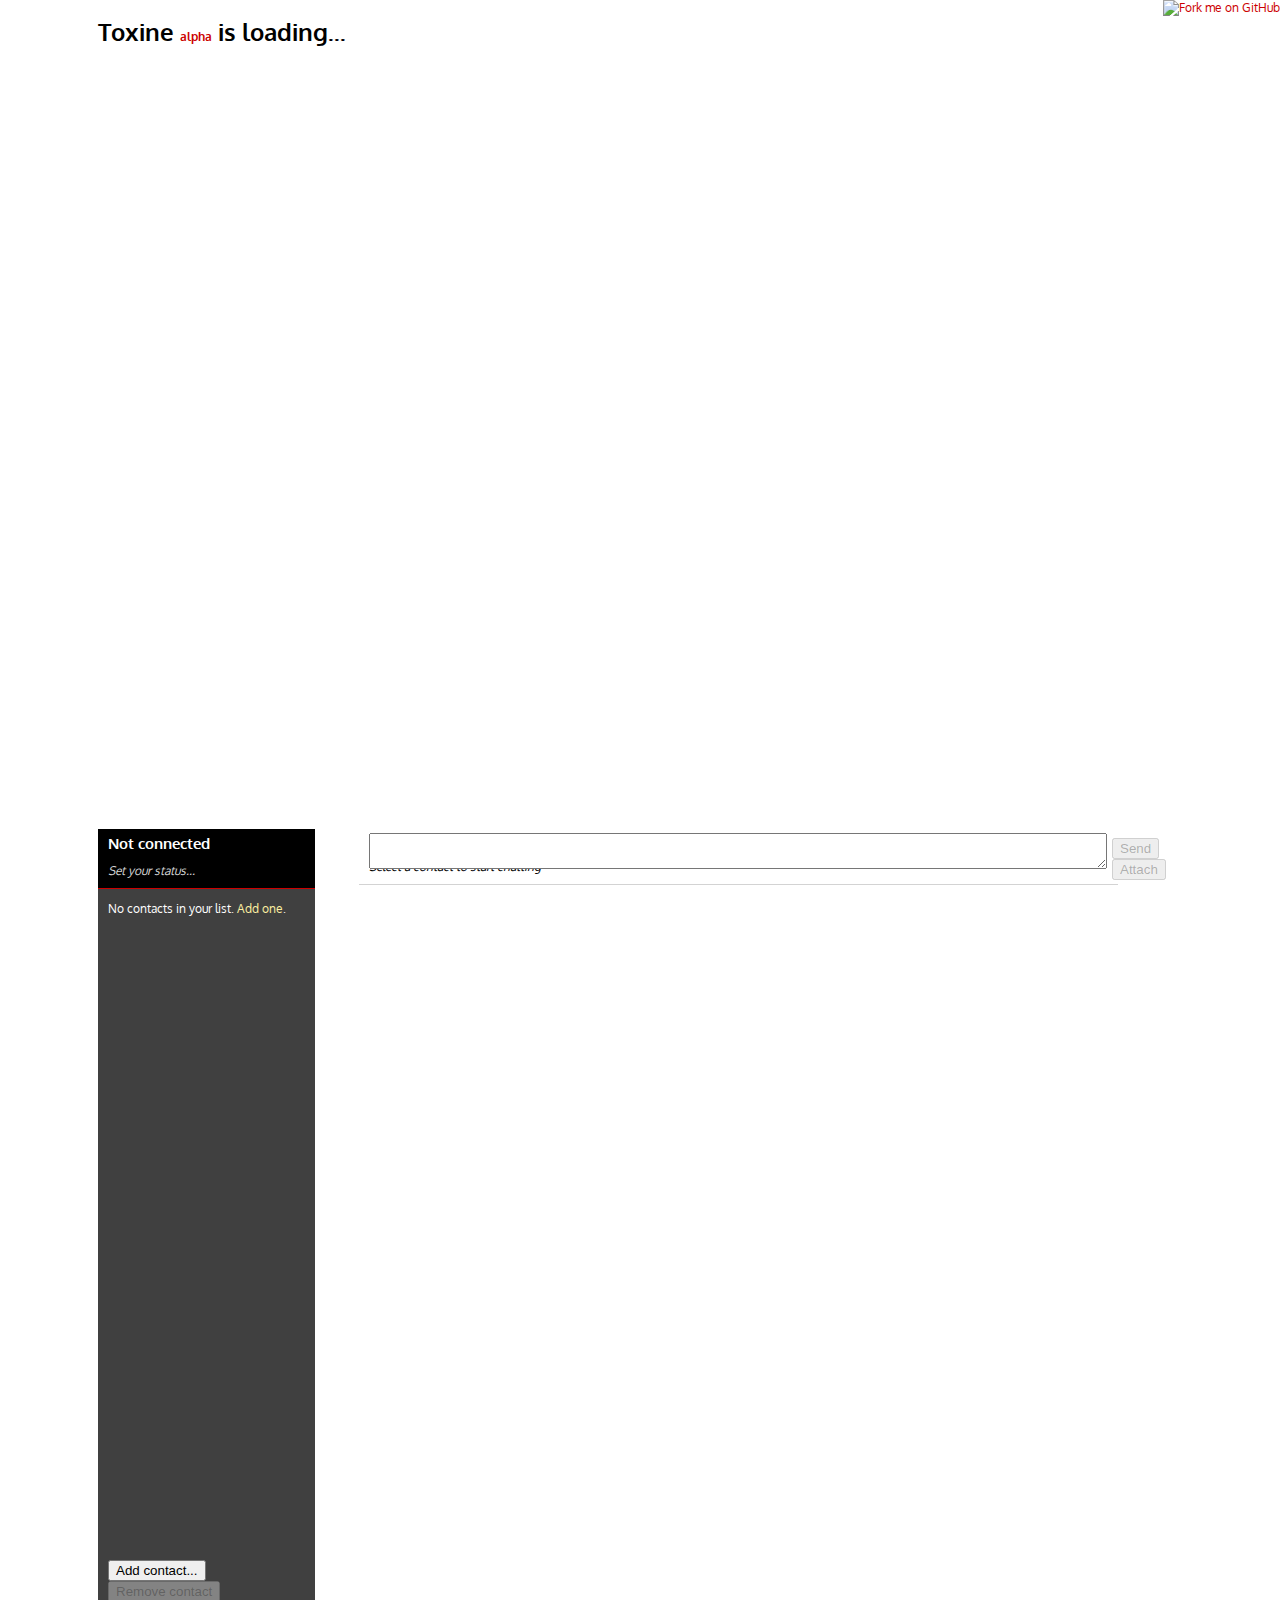
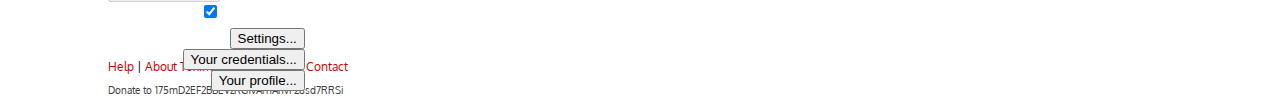
==== toxine.html @ de101414 "Donate link" ====
<!DOCTYPE html PUBLIC '-//W3C//DTD XHTML 1.0 Strict//EN' 'http://www.w3.org/TR/xhtml1/DTD/xhtml1-strict.dtd'>
<html xmlns='http://www.w3.org/1999/xhtml'>
    <head>
        <title>Toxine</title>
        <meta content='text/html;charset=utf-8' http-equiv='Content-Type'>
        <link href='http://fonts.googleapis.com/css?family=Oxygen:400,700' rel='stylesheet' type='text/css'>
        <script src='http://cdnjs.cloudflare.com/ajax/libs/jquery/1.11.0/jquery.min.js'></script>
        <link rel='stylesheet' href='http://ajax.googleapis.com/ajax/libs/jqueryui/1.10.4/themes/blitzer/jquery-ui.css' />
        <script src='http://cdnjs.cloudflare.com/ajax/libs/jqueryui/1.10.4/jquery-ui.min.js'></script>
        <script src='http://cdnjs.cloudflare.com/ajax/libs/jeditable.js/1.7.3/jeditable.min.js'></script>
        <script src='whammy/whammy.js'></script>
        <script src='toxine.js'></script>
        <script src='tox.js'></script>
        <link href='toxine.css' rel='stylesheet' type='text/css'>
    </head>
<!--
   toxine.html
   
   Browser-based Tox instant messaging client.
   
   Camilo Polymeris, 2014

   This program is free software; you can redistribute it and/or modify
   it under the terms of the GNU General Public License as published by
   the Free Software Foundation; either version 3 of the License, or
   (at your option) any later version.
   
   This program is distributed in the hope that it will be useful,
   but WITHOUT ANY WARRANTY; without even the implied warranty of
   MERCHANTABILITY or FITNESS FOR A PARTICULAR PURPOSE.  See the
   GNU General Public License for more details.
   
   You should have received a copy of the GNU General Public License
   along with this program; if not, write to the Free Software
   Foundation, Inc., 51 Franklin Street, Fifth Floor, Boston,
   MA 02110-1301, USA.
-->
    <body>
        <h1>Toxine <span id='alpha-tag'>alpha</span><span id='loading'> is loading...</span></h1>
        <noscript><h2 id='js-warning'>Toxine requires javascript.</h2></noscript>
        <!-------- DIALOGS ------------>
        <div id='wrap'>
            <!-- Add contact dialog -->
            <div class='dialog' id='add-contact-dialog' title='Add a contact'>
                <label for='add-contact-dialog-id'>Tox ID:</label>
                <textarea id='add-contact-dialog-id'
                    class='ui-widget-content ui-corner-all'
                    ></textarea>
                <span class='ui-icon-tag ui-icon left'></span>
                <label for='connect-dialog-alias'>Alias:</label>
                <input type='text' id='add-contact-dialog-alias'
                    class='ui-widget-content ui-corner-all'></input>
                <label for='add-contact-dialog-message'>Message:</label>
                <textarea id='add-contact-dialog-message'
                    class='ui-widget-content ui-corner-all'
                    ></textarea>
            </div>
            <!-- Profile dialog -->
            <div class='dialog' id='profile-dialog' title='Your profile'>
                <span><b>Tox ID</b>(share for friends to add you)</span>
                <textarea rows='3' id='profile-dialog-tox-id' disabled></textarea>
                <div>
                    <button class='half' id='profile-dialog-copy'>Copy to clipboard</button>
                    <button class='half' id='profile-dialog-qr'>Generate QR code</button><br/>
                </div>
                <button class='half' id='profile-dialog-nospam'>New nospam code</button><br/>
            </div>
            <!-- Credentials dialog -->
            <div class='dialog' id='credentials-dialog' title='Your credentials'>
                <span class='ui-icon-alert ui-icon left'></span>
                <span><b>Keep these files secret</b></span></br>
                <label for='connect-dialog-data'>Upload credentials:</label>
                <input type='file' id='connect-dialog-data'
                    class='ui-widget-content ui-corner-all'>
                </input>
                <input type='checkbox' id='credentials-dialog-encrypt'></input>
                <label for='credentials-dialog-encrypt'>Encrypt</label>
                <a href='#' class='half' id='credentials-dialog-download'>Download credentials</a>
                <a href='#' class='half' id='credentials-dialog-clear'>Clear now</a>
            </div>
            <!-- Settings dialog -->
            <div class='dialog' id='settings-dialog' title='Advanced settings'>
                <input type='checkbox' id='settings-dialog-custom'></input>
                <label for='settings-dialog-custom'>Custom bootstrap node</label>
                <div id='settings-dialog-custom-div'>
                    <label for='settings-dialog-address'>Address:</label>
                    <input type='text' id='settings-dialog-address'
                        class='ui-widget-content ui-corner-all'></input>
                    <label for='settings-dialog-port'>Port:</label>
                    <input type='text' id='settings-dialog-port'
                        class='ui-corner-all' value='33445'></input>
                    <label for='settings-dialog-key'>ID:</label>
                    <textarea id='settings-dialog-id'
                        class='ui-widget-content ui-corner-all'
                        ></textarea>
                </div>
            </div>
            <!-- Warning dialog -->
            <div class='dialog' id='warning-dialog' title='Warning'>
                <span class='ui-icon-alert ui-icon left'></span>
                <p id='warning-dialog-text'></p>
            </div>
        </div>
        <!-------- SIDEBAR ------------>
        <div id='sidebar' class='ui-widget-content ui-corner-all'>
            <div id='user' class='ui-corner-top'>
                <div id='user-name'>Not connected</div>
                <div id='user-status'>Set your status...</div>
            </div>
            <ul id='contact-list'>
                <p>No contacts in your list. <a id='add-contact-button' href='#'>Add one</a>.</p>
            </ul>
            <div id='sidebar-buttons'>
                <button id='sidebar-add-contact'>Add contact...</button>
                <button id='sidebar-remove-contact' disabled>Remove contact</button>
                <input type='checkbox' class='toggle' id='sidebar-aliases' checked></input>
                <label for='sidebar-aliases'>Show aliases</label>
                <button class='right' id='sidebar-settings'>Settings...</button>
                <button class='right' id='sidebar-credentials'>Your credentials...</button>
                <button class='right' id='sidebar-profile'>Your profile...</button>
            </div>
        </div>
        <!-------- CHAT ------------>
        <div id='chat'>
            <div id='chat-contact-name'>&nbsp;</div>
            <div id='chat-contact-status'>Select a contact to start chatting</div>
            <ul id='chat-text'>
            </ul>
            <div id='chat-input'>
                <textarea id='chat-input-text' rows='2' class='ui-widget-content ui-corner-all'></textarea>
                <div id='chat-buttons'>
                    <button id='chat-send' disabled>Send</button>
                    <button id='chat-attach' disabled>Attach</button>
                </div>
            </div>
        </div>
        <!-------- FOOTER ------------>   
        <div id='footer'>
            <a href='http://github.com/polymeris/toxine#users-guide'>Help</a> |
            <a href='http://github.com/polymeris/toxine'>About Toxine</a> |
            <a href='http://tox.im'>What is Tox?</a> |
            <a href='mailto:info@toxi.in'>Contact</a><br/>
            <p class='donate'>Donate to
                <a href='bitcoin:175mD2EF2BBEVzRG1vArnAnvF28sd7RRSi'>175mD2EF2BBEVzRG1vArnAnvF28sd7RRSi</a>
            </p>
        </div>
        <a href='http://github.com/polymeris/toxine'>
            <img style='position: absolute; top: 0; right: 0; border: 0;'
            src='https://camo.githubusercontent.com/365986a132ccd6a44c23a9169022c0b5c890c387/68747470733a2f2f73332e616d617a6f6e6177732e636f6d2f6769746875622f726962626f6e732f666f726b6d655f72696768745f7265645f6161303030302e706e67'
            alt='Fork me on GitHub' data-canonical-src='https://s3.amazonaws.com/github/ribbons/forkme_right_red_aa0000.png'>
        </a>
    </body>
</html>
---- toxine.css ----
/* toxine.css
 * 
 * This program is free software; you can redistribute it and/or modify
 * it under the terms of the GNU General Public License as published by
 * the Free Software Foundation; either version 3 of the License, or
 * (at your option) any later version.
 * 
 * This program is distributed in the hope that it will be useful,
 * but WITHOUT ANY WARRANTY; without even the implied warranty of
 * MERCHANTABILITY or FITNESS FOR A PARTICULAR PURPOSE.  See the
 * GNU General Public License for more details.
 * 
 * You should have received a copy of the GNU General Public License
 * along with this program; if not, write to the Free Software
 * Foundation, Inc., 51 Franklin Street, Fifth Floor, Boston,
 * MA 02110-1301, USA.
 * 
 */


html {
    height: 100%;
}

body {
    margin: 10px calc(10% - 30px);
    font-family: 'Oxygen', sans-serif;
    font-size: 75%;
    height: 90%;
}

div#wrap {
    padding: 0;
    visibility: hidden;
}

div {
    padding: 5px 10px;
}

a {
    color: #c00;
    text-decoration: none;
}

hr {
    border: 0;
    border-top: 1px solid #C00;
    width: 85%;
}

.ui-widget {
    font-family: 'Oxygen', sans-serif;
}

.dialog label, .dialog input, .dialog textarea, .dialog div b{
    display: block;
    margin-bottom: 10px;
}

.dialog div {
    padding: 0;
    display: block;
    margin-bottom: 15px;
}

.dialog .half {
    width: calc(50% - 5px);
}

.toggle {
    display: inline;
}

.ui-spinner, input, textarea {
    display: block;
    width: 100%;
    margin-bottom: 10px;
}

.right {
    float: right;
    margin-left: .2em;
}

.left {
    float: left;
    margin-right: .2em;
}

#alpha-tag {
    font-size: 50%;
    color: #c00;
}

#connect-dialog-port {
    display: inline;
}

#sidebar {
    padding: 0;
    color: white;
    background: #404040;
    float: left;
    width: 20%;
    height: calc(110% - 120px);
}

#sidebar * a {
    color: #fcefa1;
}

#user-name, #chat-contact {
    font-size: 125%;
    font-weight: bold;
}

#user-status, #chat-contact-status {
    font-style: italic;
    padding-bottom: 10px;
}

#user-status {
    color: lightgrey;
    border-bottom: 1px solid #c00;
}

#chat-contact-status {
    border-bottom: 1px solid lightgrey;
}

#user {
    padding: 0;
    background: black;
}


ul {
    padding: 0px 10px;
    margin: 0px;
    overflow-y: scroll;
}

li {
    text-height: 125%;
    list-style-type: none;
    padding: 0px;
    margin: 10px 0px;
}


#contact-list {
    height: calc(100% - 105px);
}

#contact-list li {
    border-bottom: 1px solid lightgrey;
}

#sidebar-buttons {
    position: relative;
    bottom: 0;
}

#chat {
    width: 70%;
    float: right;
    height: 100%;
    margin-right: 5%;
    padding-top: 0;
}

#chat-text {
    position: absolute;
    top: 150px;
    bottom: 70px;
    text-align: justify;
    width: 65%;
}

#chat-input {
    position: absolute;
    bottom: 10px;
    width: 65%;
}

#chat-input-text {
    width: calc(100% - 100px);
    float: left;
    margin-right: 5px;
}

#footer {
    margin-top: 10px;
    float: left;
}

.donate {
    font-size: 80%;
    color: #404040;
}

.donate a {
    color: #404040;
}
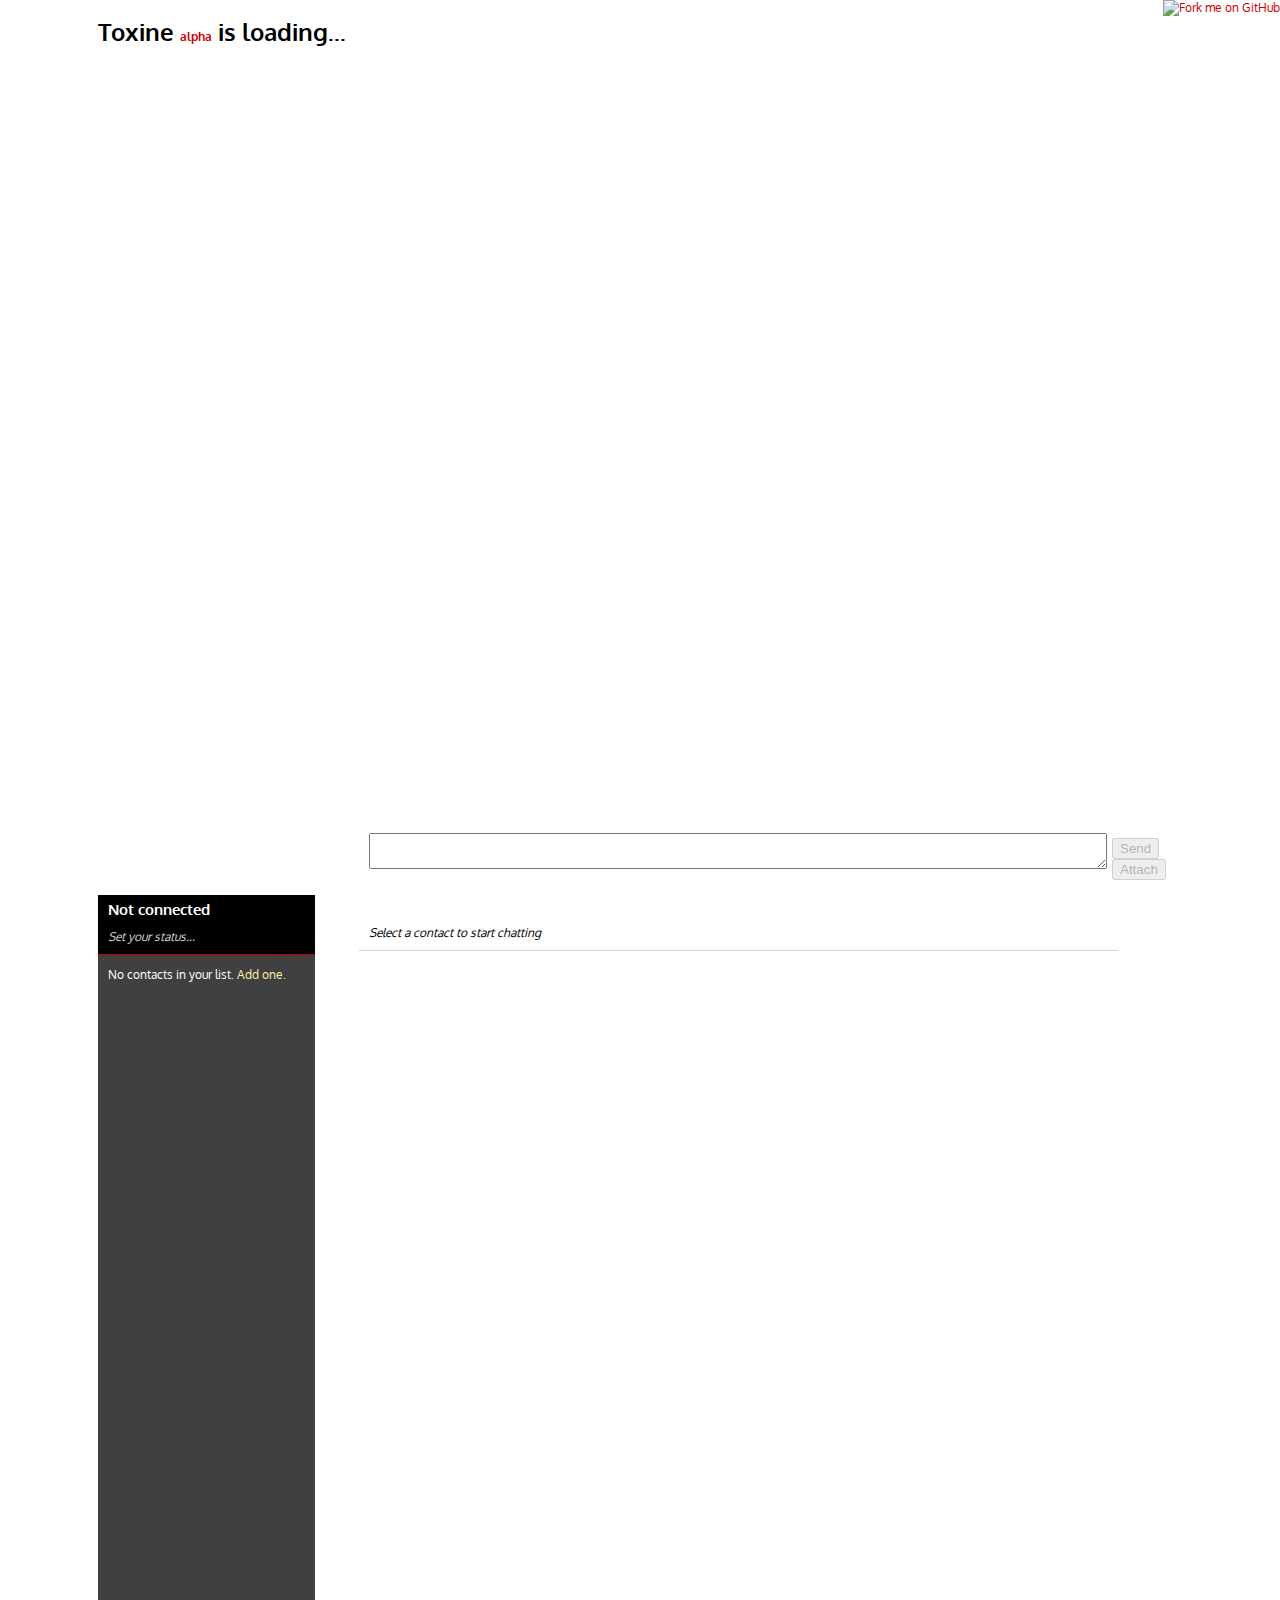
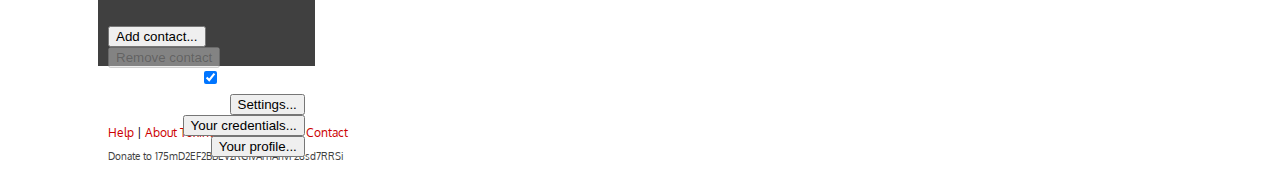
==== commit 3badcbc2: "Password dialog." ====
--- a/toxine.html
+++ b/toxine.html
@@ -100,6 +100,12 @@
                 <span class='ui-icon-alert ui-icon left'></span>
                 <p id='warning-dialog-text'></p>
             </div>
+            <!-- Password input dialog -->
+            <div class='dialog' id='password-dialog' title='Password'>
+                <span class='ui-icon-alert ui-icon key'></span>
+                <label for='password-dialog-password'>Input password:</label>
+                <input type='password' id='password-dialog-password'></input>
+            </div>
         </div>
         <!-------- SIDEBAR ------------>
         <div id='sidebar' class='ui-widget-content ui-corner-all'>
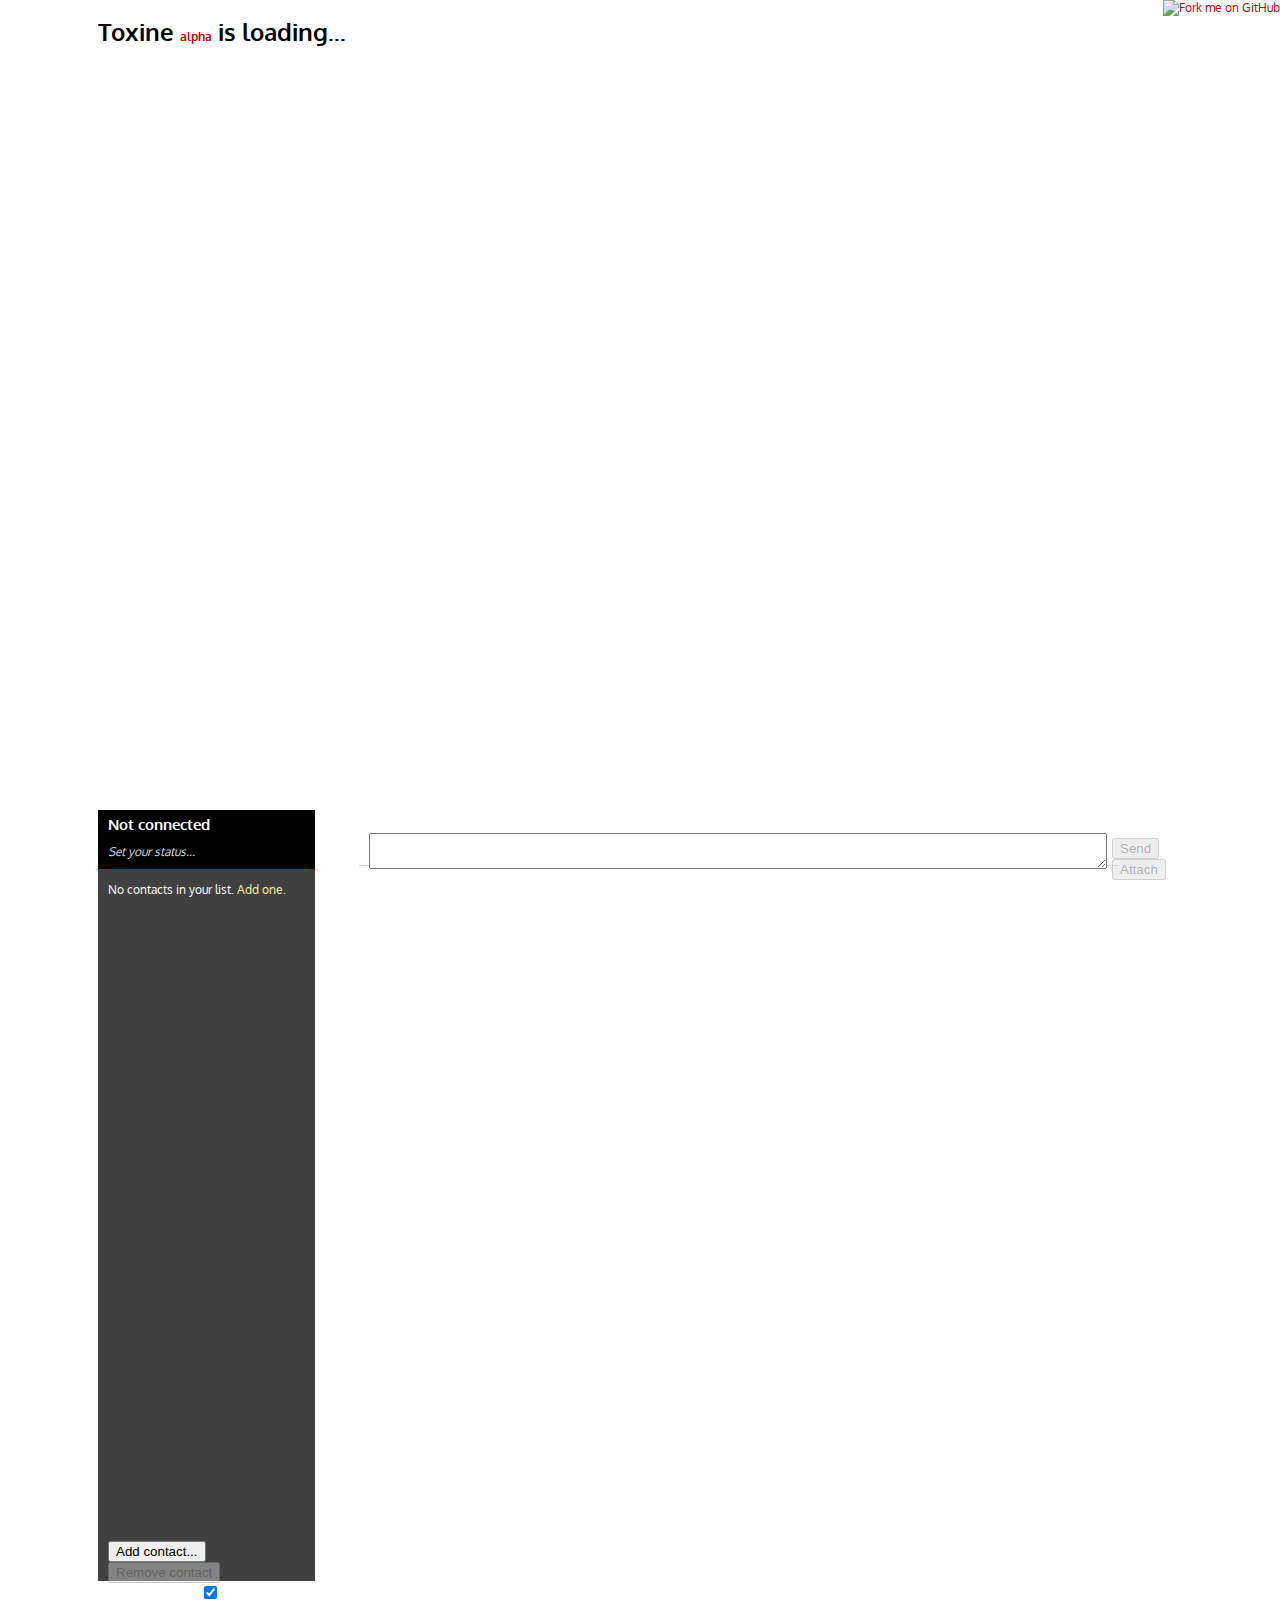
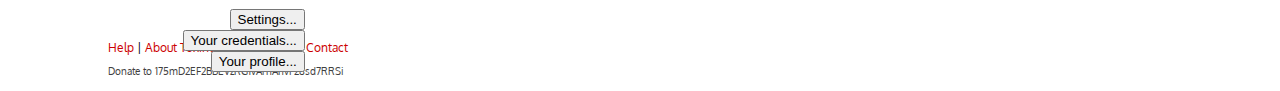
==== commit 5a10ac8f: "update" ====
--- a/toxine.html
+++ b/toxine.html
@@ -4,11 +4,10 @@
         <title>Toxine</title>
         <meta content='text/html;charset=utf-8' http-equiv='Content-Type'>
         <link href='http://fonts.googleapis.com/css?family=Oxygen:400,700' rel='stylesheet' type='text/css'>
-        <script src='http://cdnjs.cloudflare.com/ajax/libs/jquery/1.11.0/jquery.min.js'></script>
-        <link rel='stylesheet' href='http://ajax.googleapis.com/ajax/libs/jqueryui/1.10.4/themes/blitzer/jquery-ui.css' />
-        <script src='http://cdnjs.cloudflare.com/ajax/libs/jqueryui/1.10.4/jquery-ui.min.js'></script>
-        <script src='http://cdnjs.cloudflare.com/ajax/libs/jeditable.js/1.7.3/jeditable.min.js'></script>
-        <script src='whammy/whammy.js'></script>
+        <script src='resources/jquery.min.js'></script>
+        <link rel='stylesheet' href='resources/jquery-ui.css' />
+        <script src='resources/jquery-ui.min.js'></script>
+        <script src='resources/jeditable.min.js'></script>
         <script src='toxine.js'></script>
         <script src='tox.js'></script>
         <link href='toxine.css' rel='stylesheet' type='text/css'>
@@ -73,8 +72,6 @@
                 <input type='file' id='connect-dialog-data'
                     class='ui-widget-content ui-corner-all'>
                 </input>
-                <input type='checkbox' id='credentials-dialog-encrypt'></input>
-                <label for='credentials-dialog-encrypt'>Encrypt</label>
                 <a href='#' class='half' id='credentials-dialog-download'>Download credentials</a>
                 <a href='#' class='half' id='credentials-dialog-clear'>Clear now</a>
             </div>
@@ -98,13 +95,14 @@
             <!-- Warning dialog -->
             <div class='dialog' id='warning-dialog' title='Warning'>
                 <span class='ui-icon-alert ui-icon left'></span>
-                <p id='warning-dialog-text'></p>
+                <span id='warning-dialog-text'></span>
             </div>
             <!-- Password input dialog -->
             <div class='dialog' id='password-dialog' title='Password'>
-                <span class='ui-icon-alert ui-icon key'></span>
-                <label for='password-dialog-password'>Input password:</label>
-                <input type='password' id='password-dialog-password'></input>
+                <span class='ui-icon-key ui-icon'></span>
+                <span id='password-dialog-text'></span>
+                <input type='password' id='password-dialog-password'
+                    class='ui-widget-content ui-corner-all'></input>
             </div>
         </div>
         <!-------- SIDEBAR ------------>
@@ -152,8 +150,8 @@
         </div>
         <a href='http://github.com/polymeris/toxine'>
             <img style='position: absolute; top: 0; right: 0; border: 0;'
-            src='https://camo.githubusercontent.com/365986a132ccd6a44c23a9169022c0b5c890c387/68747470733a2f2f73332e616d617a6f6e6177732e636f6d2f6769746875622f726962626f6e732f666f726b6d655f72696768745f7265645f6161303030302e706e67'
-            alt='Fork me on GitHub' data-canonical-src='https://s3.amazonaws.com/github/ribbons/forkme_right_red_aa0000.png'>
+            src='resources/github-ribbon.png'
+            alt='Fork me on GitHub'>
         </a>
     </body>
 </html>
--- a/toxine.css
+++ b/toxine.css
@@ -17,6 +17,18 @@
  * 
  */
 
+@font-face {
+  font-family: 'Oxygen';
+  font-style: normal;
+  font-weight: 400;
+  src: local('Oxygen'), local('Oxygen-Regular'), url(resources/Oxygen-Regular.ttf) format('truetype');
+}
+@font-face {
+  font-family: 'Oxygen';
+  font-style: normal;
+  font-weight: 700;
+  src: local('Oxygen Bold'), local('Oxygen-Bold'), url(resources/Oxygen-Bold.ttf) format('truetype');
+}
 
 html {
     height: 100%;
@@ -47,10 +59,6 @@
     border: 0;
     border-top: 1px solid #C00;
     width: 85%;
-}
-
-.ui-widget {
-    font-family: 'Oxygen', sans-serif;
 }
 
 .dialog label, .dialog input, .dialog textarea, .dialog div b{
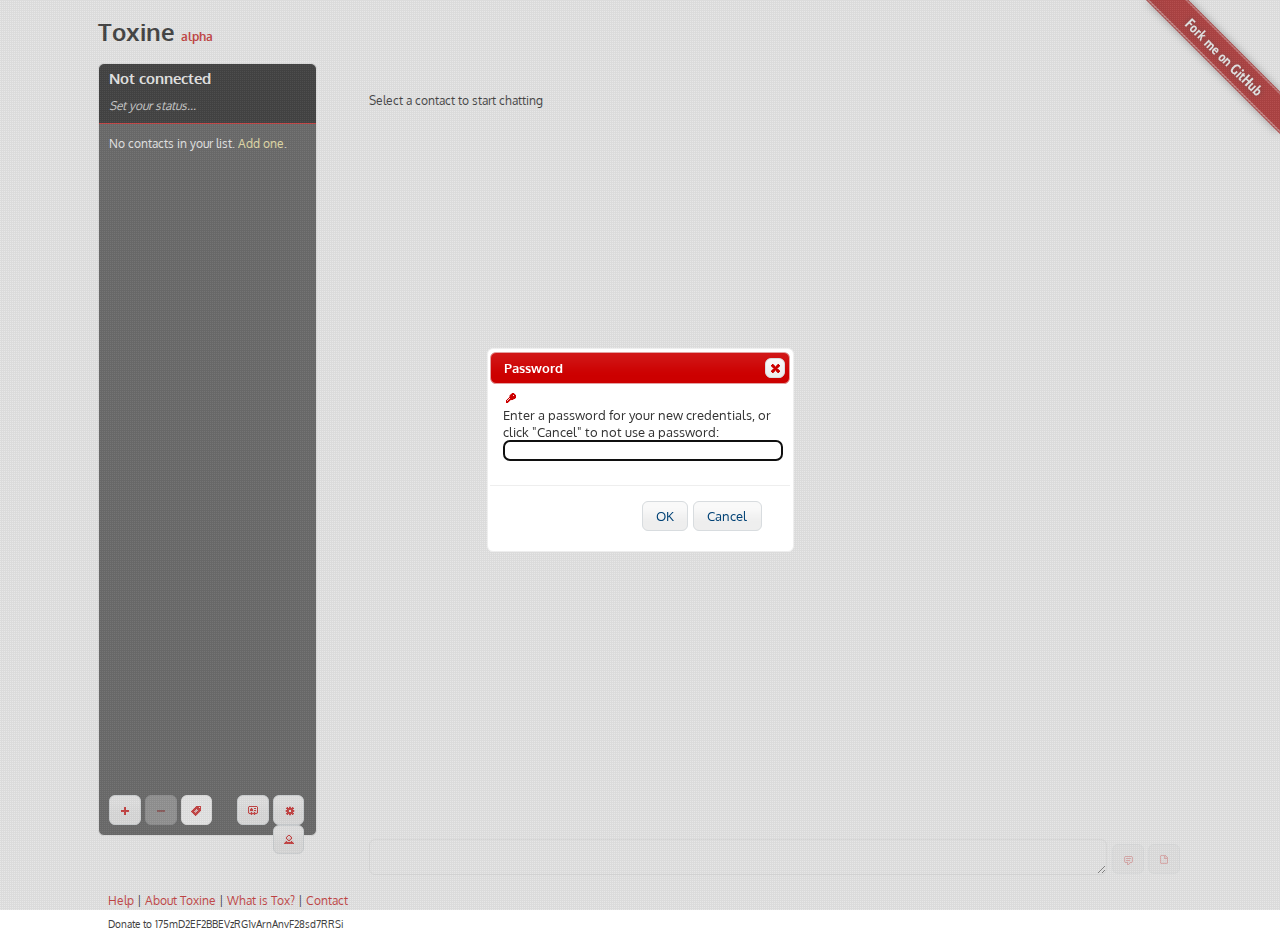
==== commit 817fab2a: "update" ====
--- a/toxine.html
+++ b/toxine.html
@@ -3,14 +3,13 @@
     <head>
         <title>Toxine</title>
         <meta content='text/html;charset=utf-8' http-equiv='Content-Type'>
-        <link href='http://fonts.googleapis.com/css?family=Oxygen:400,700' rel='stylesheet' type='text/css'>
+        <link rel='stylesheet' href='resources/jquery-ui.css' />
+        <link href='toxine.css' rel='stylesheet' type='text/css'>
         <script src='resources/jquery.min.js'></script>
-        <link rel='stylesheet' href='resources/jquery-ui.css' />
         <script src='resources/jquery-ui.min.js'></script>
         <script src='resources/jeditable.min.js'></script>
         <script src='toxine.js'></script>
         <script src='tox.js'></script>
-        <link href='toxine.css' rel='stylesheet' type='text/css'>
     </head>
 <!--
    toxine.html
@@ -43,7 +42,7 @@
             <div class='dialog' id='add-contact-dialog' title='Add a contact'>
                 <label for='add-contact-dialog-id'>Tox ID:</label>
                 <textarea id='add-contact-dialog-id'
-                    class='ui-widget-content ui-corner-all'
+                    class='ui-widget-content ui-corner-all toxid'
                     ></textarea>
                 <span class='ui-icon-tag ui-icon left'></span>
                 <label for='connect-dialog-alias'>Alias:</label>
@@ -57,12 +56,9 @@
             <!-- Profile dialog -->
             <div class='dialog' id='profile-dialog' title='Your profile'>
                 <span><b>Tox ID</b>(share for friends to add you)</span>
-                <textarea rows='3' id='profile-dialog-tox-id' disabled></textarea>
-                <div>
-                    <button class='half' id='profile-dialog-copy'>Copy to clipboard</button>
-                    <button class='half' id='profile-dialog-qr'>Generate QR code</button><br/>
-                </div>
-                <button class='half' id='profile-dialog-nospam'>New nospam code</button><br/>
+                <textarea rows='3' id='profile-dialog-id' class='toxid' disabled></textarea>
+                <button class='half' id='profile-dialog-qr' disabled>Generate QR code</button>
+                <button class='half' id='profile-dialog-nospam'>New nospam code</button>
             </div>
             <!-- Credentials dialog -->
             <div class='dialog' id='credentials-dialog' title='Your credentials'>
@@ -70,24 +66,24 @@
                 <span><b>Keep these files secret</b></span></br>
                 <label for='connect-dialog-data'>Upload credentials:</label>
                 <input type='file' id='connect-dialog-data'
-                    class='ui-widget-content ui-corner-all'>
+                    class='ui-widget-content ui-corner-all' disabled>
                 </input>
-                <a href='#' class='half' id='credentials-dialog-download'>Download credentials</a>
+                <a href='#' class='half' id='credentials-dialog-download' disabled>Download credentials</a>
                 <a href='#' class='half' id='credentials-dialog-clear'>Clear now</a>
             </div>
             <!-- Settings dialog -->
             <div class='dialog' id='settings-dialog' title='Advanced settings'>
-                <input type='checkbox' id='settings-dialog-custom'></input>
+                <input type='checkbox' id='settings-dialog-custom' disabled></input>
                 <label for='settings-dialog-custom'>Custom bootstrap node</label>
                 <div id='settings-dialog-custom-div'>
                     <label for='settings-dialog-address'>Address:</label>
                     <input type='text' id='settings-dialog-address'
-                        class='ui-widget-content ui-corner-all'></input>
+                        class='ui-widget-content ui-corner-all' disabled></input>
                     <label for='settings-dialog-port'>Port:</label>
                     <input type='text' id='settings-dialog-port'
-                        class='ui-corner-all' value='33445'></input>
+                        class='ui-corner-all' value='33445' disabled></input>
                     <label for='settings-dialog-key'>ID:</label>
-                    <textarea id='settings-dialog-id'
+                    <textarea id='settings-dialog-id' disabled
                         class='ui-widget-content ui-corner-all'
                         ></textarea>
                 </div>
@@ -127,7 +123,7 @@
         <!-------- CHAT ------------>
         <div id='chat'>
             <div id='chat-contact-name'>&nbsp;</div>
-            <div id='chat-contact-status'>Select a contact to start chatting</div>
+            <div id='chat-contact-statusmessage'>Select a contact to start chatting</div>
             <ul id='chat-text'>
             </ul>
             <div id='chat-input'>
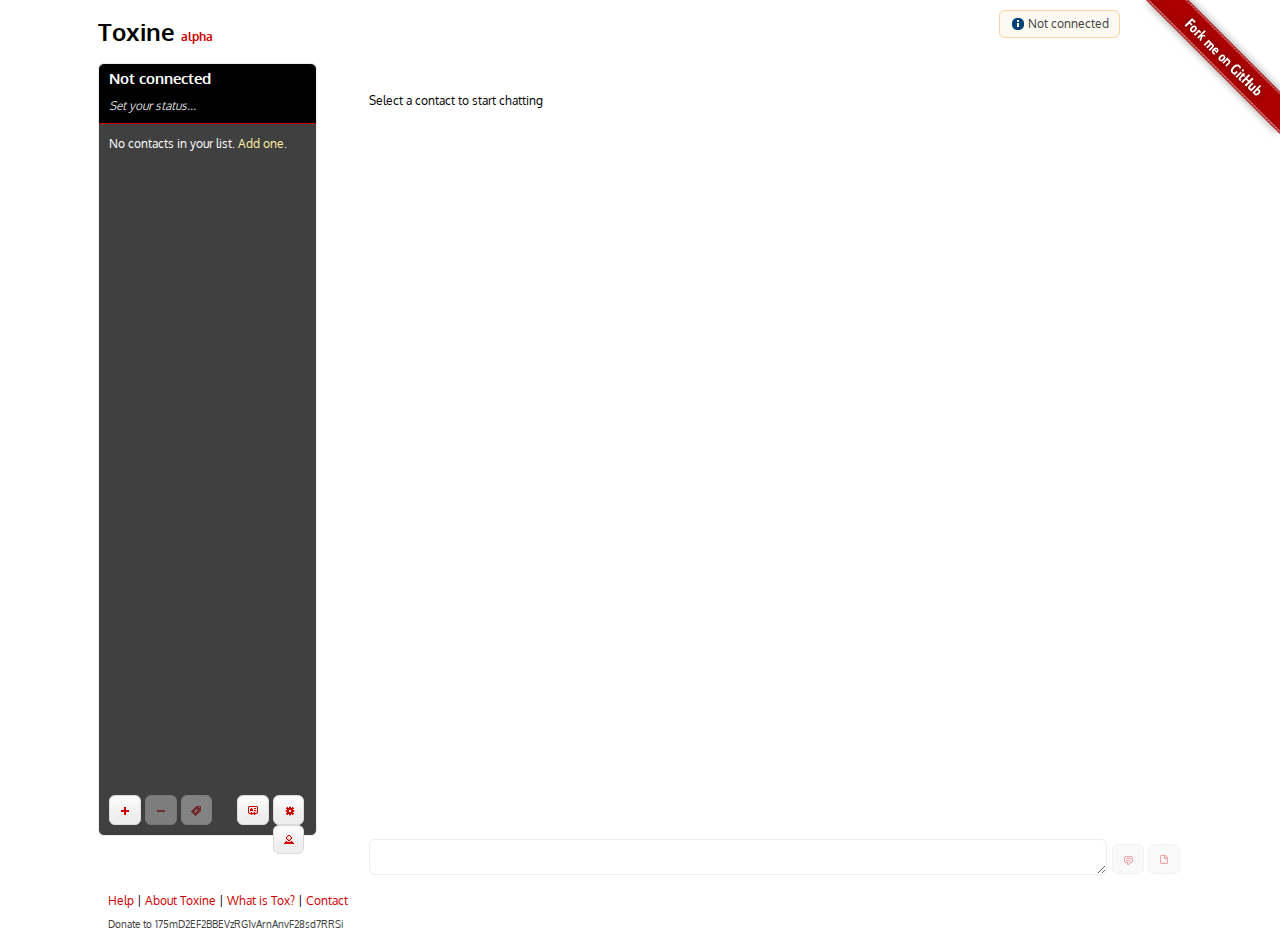
==== commit 2bb0e987: "Info flash widget" ====
--- a/toxine.html
+++ b/toxine.html
@@ -34,8 +34,12 @@
    MA 02110-1301, USA.
 -->
     <body>
-        <h1>Toxine <span id='alpha-tag'>alpha</span><span id='loading'> is loading...</span></h1>
+        <h1>Toxine <span id='alpha-tag'>alpha</span></h1>
         <noscript><h2 id='js-warning'>Toxine requires javascript.</h2></noscript>
+        <div id='flash' class='ui-state-highlight ui-corner-all'>
+            <span class='ui-icon ui-icon-info left'></span>
+            <span id='flash-text'>Loading...</span>
+        </div>
         <!-------- DIALOGS ------------>
         <div id='wrap'>
             <!-- Add contact dialog -->
@@ -47,7 +51,7 @@
                 <span class='ui-icon-tag ui-icon left'></span>
                 <label for='connect-dialog-alias'>Alias:</label>
                 <input type='text' id='add-contact-dialog-alias'
-                    class='ui-widget-content ui-corner-all'></input>
+                    class='ui-widget-content ui-corner-all' disabled></input>
                 <label for='add-contact-dialog-message'>Message:</label>
                 <textarea id='add-contact-dialog-message'
                     class='ui-widget-content ui-corner-all'
@@ -113,7 +117,7 @@
             <div id='sidebar-buttons'>
                 <button id='sidebar-add-contact'>Add contact...</button>
                 <button id='sidebar-remove-contact' disabled>Remove contact</button>
-                <input type='checkbox' class='toggle' id='sidebar-aliases' checked></input>
+                <input type='checkbox' class='toggle' id='sidebar-aliases' checked disabled></input>
                 <label for='sidebar-aliases'>Show aliases</label>
                 <button class='right' id='sidebar-settings'>Settings...</button>
                 <button class='right' id='sidebar-credentials'>Your credentials...</button>
--- a/toxine.css
+++ b/toxine.css
@@ -48,6 +48,12 @@
 
 div {
     padding: 5px 10px;
+}
+
+div#flash {
+    position: absolute;
+    top: 10px;
+    right: 160px;
 }
 
 a {
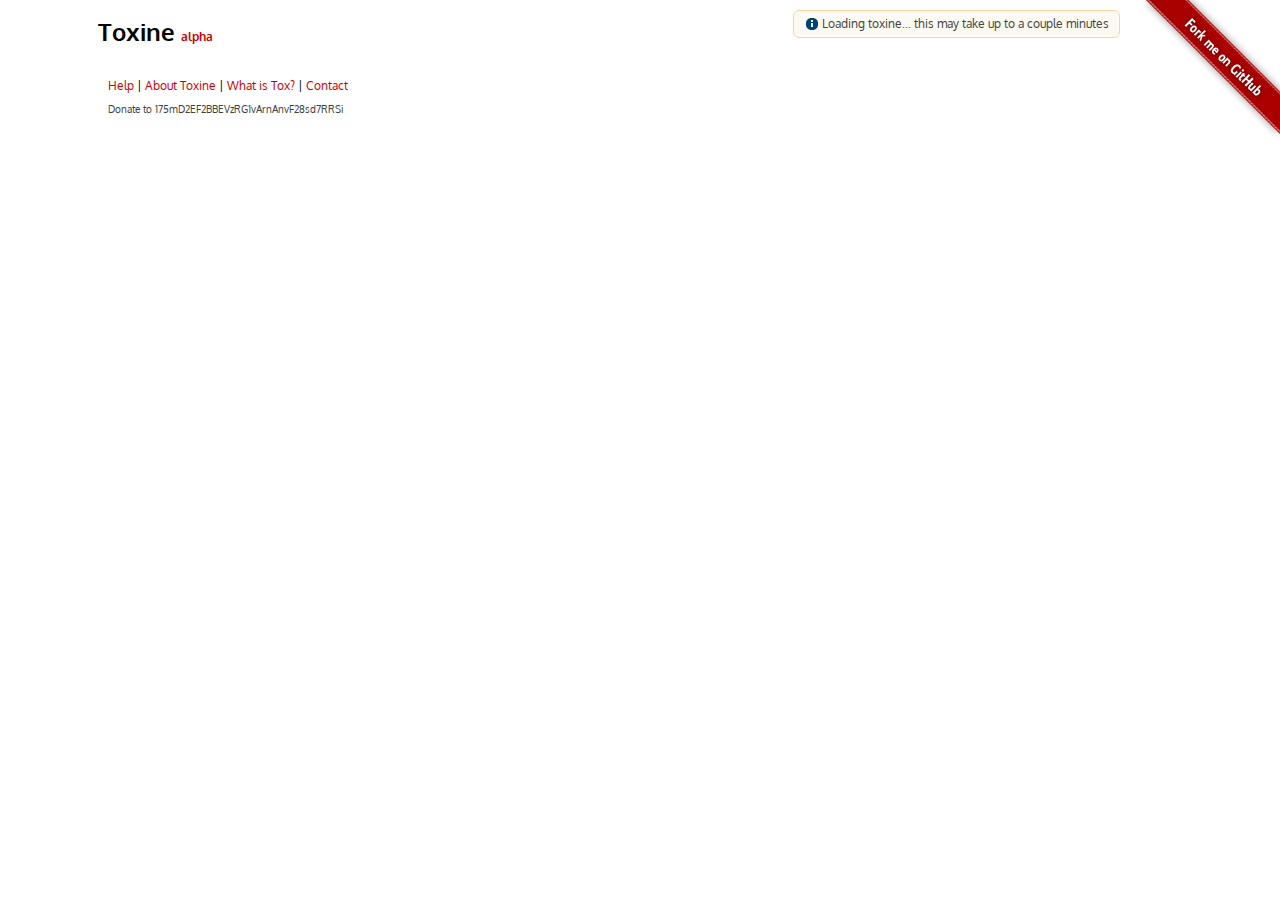
==== commit 54b7070f: "Make id selectable in firefox." ====
--- a/toxine.html
+++ b/toxine.html
@@ -38,7 +38,7 @@
         <noscript><h2 id='js-warning'>Toxine requires javascript.</h2></noscript>
         <div id='flash' class='ui-state-highlight ui-corner-all'>
             <span class='ui-icon ui-icon-info left'></span>
-            <span id='flash-text'>Loading...</span>
+            <span id='flash-text'>Loading toxine... this may take up to a couple minutes</span>
         </div>
         <!-------- DIALOGS ------------>
         <div id='wrap'>
@@ -53,14 +53,14 @@
                 <input type='text' id='add-contact-dialog-alias'
                     class='ui-widget-content ui-corner-all' disabled></input>
                 <label for='add-contact-dialog-message'>Message:</label>
-                <textarea id='add-contact-dialog-message'
+                <input id='add-contact-dialog-message'
                     class='ui-widget-content ui-corner-all'
-                    ></textarea>
+                    ></input>
             </div>
             <!-- Profile dialog -->
             <div class='dialog' id='profile-dialog' title='Your profile'>
                 <span><b>Tox ID</b>(share for friends to add you)</span>
-                <textarea rows='3' id='profile-dialog-id' class='toxid' disabled></textarea>
+                <textarea rows='3' id='profile-dialog-id' class='toxid' readonly></textarea>
                 <button class='half' id='profile-dialog-qr' disabled>Generate QR code</button>
                 <button class='half' id='profile-dialog-nospam'>New nospam code</button>
             </div>
@@ -99,42 +99,42 @@
             </div>
             <!-- Password input dialog -->
             <div class='dialog' id='password-dialog' title='Password'>
-                <span class='ui-icon-key ui-icon'></span>
+                <span class='ui-icon-key ui-icon left'></span>
                 <span id='password-dialog-text'></span>
                 <input type='password' id='password-dialog-password'
                     class='ui-widget-content ui-corner-all'></input>
             </div>
-        </div>
-        <!-------- SIDEBAR ------------>
-        <div id='sidebar' class='ui-widget-content ui-corner-all'>
-            <div id='user' class='ui-corner-top'>
-                <div id='user-name'>Not connected</div>
-                <div id='user-status'>Set your status...</div>
+            <!-------- SIDEBAR ------------>
+            <div id='sidebar' class='ui-widget-content ui-corner-all'>
+                <div id='user' class='ui-corner-top'>
+                    <div id='user-name'>Not connected</div>
+                    <div id='user-status'>Set your status...</div>
+                </div>
+                <ul id='contact-list'>
+                    <p>No contacts in your list. <a id='add-contact-button' href='#'>Add one</a>.</p>
+                </ul>
+                <div id='sidebar-buttons'>
+                    <button id='sidebar-add-contact'>Add contact...</button>
+                    <button id='sidebar-remove-contact' disabled>Remove contact</button>
+                    <input type='checkbox' class='toggle' id='sidebar-aliases' checked disabled></input>
+                    <label for='sidebar-aliases'>Show aliases</label>
+                    <button class='right' id='sidebar-settings'>Settings...</button>
+                    <button class='right' id='sidebar-credentials'>Your credentials...</button>
+                    <button class='right' id='sidebar-profile'>Your profile...</button>
+                </div>
             </div>
-            <ul id='contact-list'>
-                <p>No contacts in your list. <a id='add-contact-button' href='#'>Add one</a>.</p>
-            </ul>
-            <div id='sidebar-buttons'>
-                <button id='sidebar-add-contact'>Add contact...</button>
-                <button id='sidebar-remove-contact' disabled>Remove contact</button>
-                <input type='checkbox' class='toggle' id='sidebar-aliases' checked disabled></input>
-                <label for='sidebar-aliases'>Show aliases</label>
-                <button class='right' id='sidebar-settings'>Settings...</button>
-                <button class='right' id='sidebar-credentials'>Your credentials...</button>
-                <button class='right' id='sidebar-profile'>Your profile...</button>
-            </div>
-        </div>
-        <!-------- CHAT ------------>
-        <div id='chat'>
-            <div id='chat-contact-name'>&nbsp;</div>
-            <div id='chat-contact-statusmessage'>Select a contact to start chatting</div>
-            <ul id='chat-text'>
-            </ul>
-            <div id='chat-input'>
-                <textarea id='chat-input-text' rows='2' class='ui-widget-content ui-corner-all'></textarea>
-                <div id='chat-buttons'>
-                    <button id='chat-send' disabled>Send</button>
-                    <button id='chat-attach' disabled>Attach</button>
+            <!-------- CHAT ------------>
+            <div id='chat'>
+                <div id='chat-contact-name'>&nbsp;</div>
+                <div id='chat-contact-statusmessage'>Select a contact to start chatting</div>
+                <ul id='chat-text'>
+                </ul>
+                <div id='chat-input'>
+                    <textarea id='chat-input-text' rows='2' class='ui-widget-content ui-corner-all'></textarea>
+                    <div id='chat-buttons'>
+                        <button id='chat-send' disabled>Send</button>
+                        <button id='chat-attach' disabled>Attach</button>
+                    </div>
                 </div>
             </div>
         </div>
--- a/toxine.css
+++ b/toxine.css
@@ -43,7 +43,7 @@
 
 div#wrap {
     padding: 0;
-    visibility: hidden;
+    display: none;
 }
 
 div {
